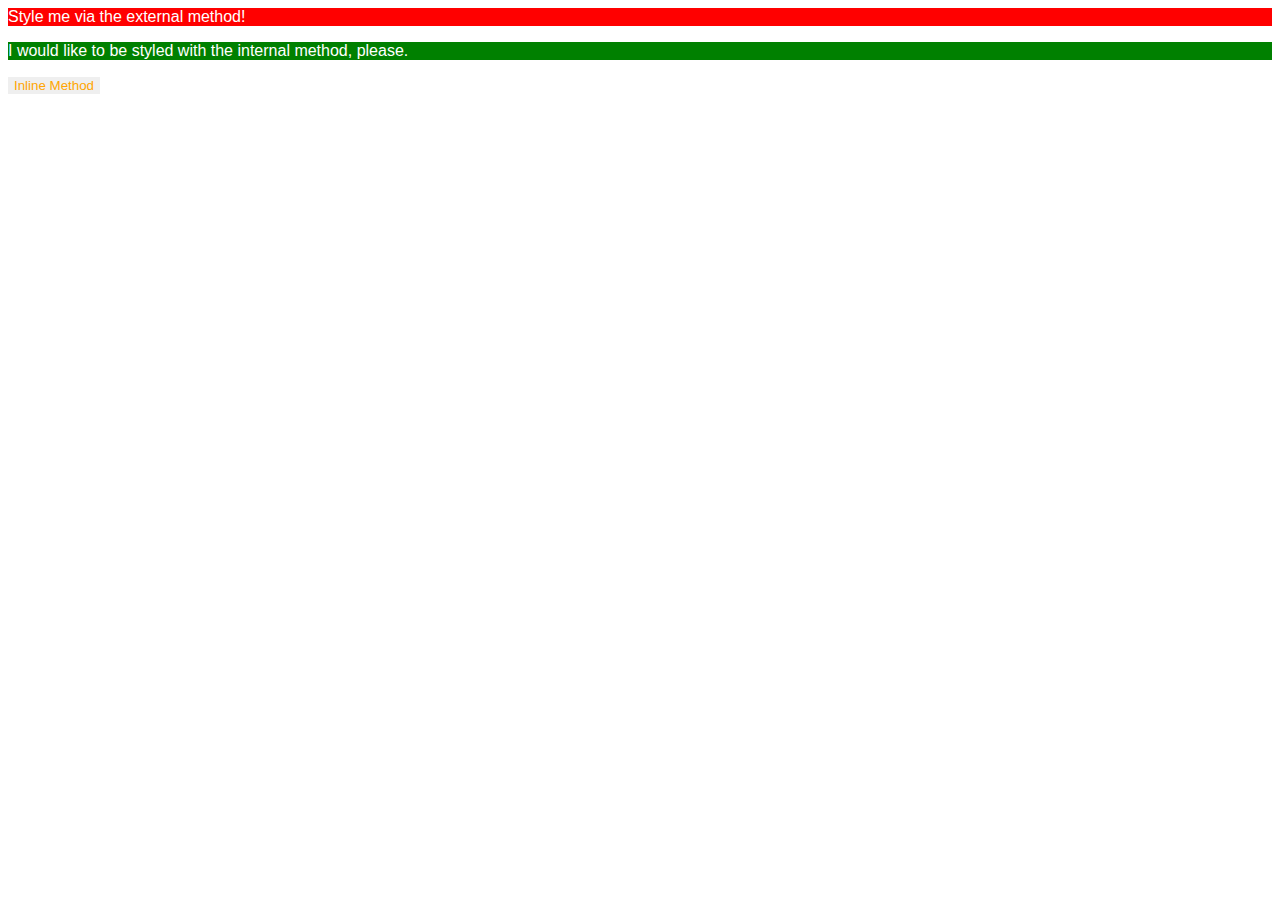
==== foundations/01-css-methods/index.html @ 76547985 "Exercise 01 complete" ====
<!DOCTYPE html>
<html lang="en">
<head>
  <meta charset="UTF-8">
  <meta http-equiv="X-UA-Compatible" content="IE=edge">
  <meta name="viewport" content="width=device-width, initial-scale=1.0">
  <link rel="stylesheet" href="style.css">
  <style>
    p {
      background-color: green;
      color: white;
      font-family: 'Gill Sans', 'Gill Sans MT', Calibri, 'Trebuchet MS', sans-serif;
    }
  </style>
  <title>Methods for Adding CSS</title>
</head>
<body>
  <div>Style me via the external method!</div>
  <p>I would like to be styled with the internal method, please.</p>
  <button style="color: orange; border: 1px gray; font-family:'Gill Sans', 'Gill Sans MT', Calibri, 'Trebuchet MS', sans-serif;">Inline Method</button>
</body>
</html>
---- foundations/01-css-methods/style.css ----
div {
    background-color: red;
    color: white;
    font-size: 16px;
    font-family:'Gill Sans', 'Gill Sans MT', Calibri, 'Trebuchet MS', sans-serif;
}
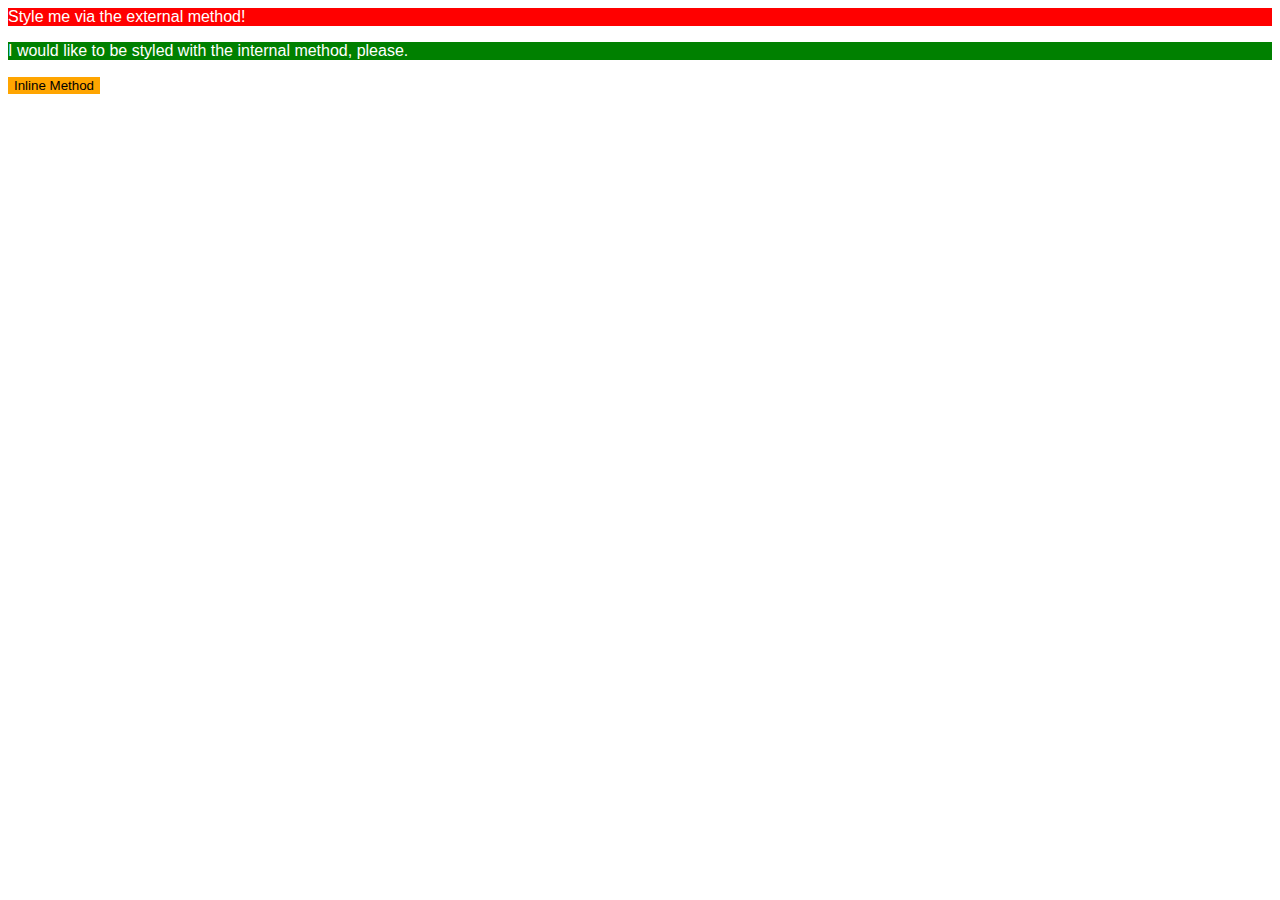
==== commit 8d68981f: "Fix error in styling" ====
--- a/foundations/01-css-methods/index.html
+++ b/foundations/01-css-methods/index.html
@@ -17,6 +17,6 @@
 <body>
   <div>Style me via the external method!</div>
   <p>I would like to be styled with the internal method, please.</p>
-  <button style="color: orange; border: 1px gray; font-family:'Gill Sans', 'Gill Sans MT', Calibri, 'Trebuchet MS', sans-serif;">Inline Method</button>
+  <button style="background-color: orange; border: 1px gray; font-family:'Gill Sans', 'Gill Sans MT', Calibri, 'Trebuchet MS', sans-serif;">Inline Method</button>
 </body>
 </html>